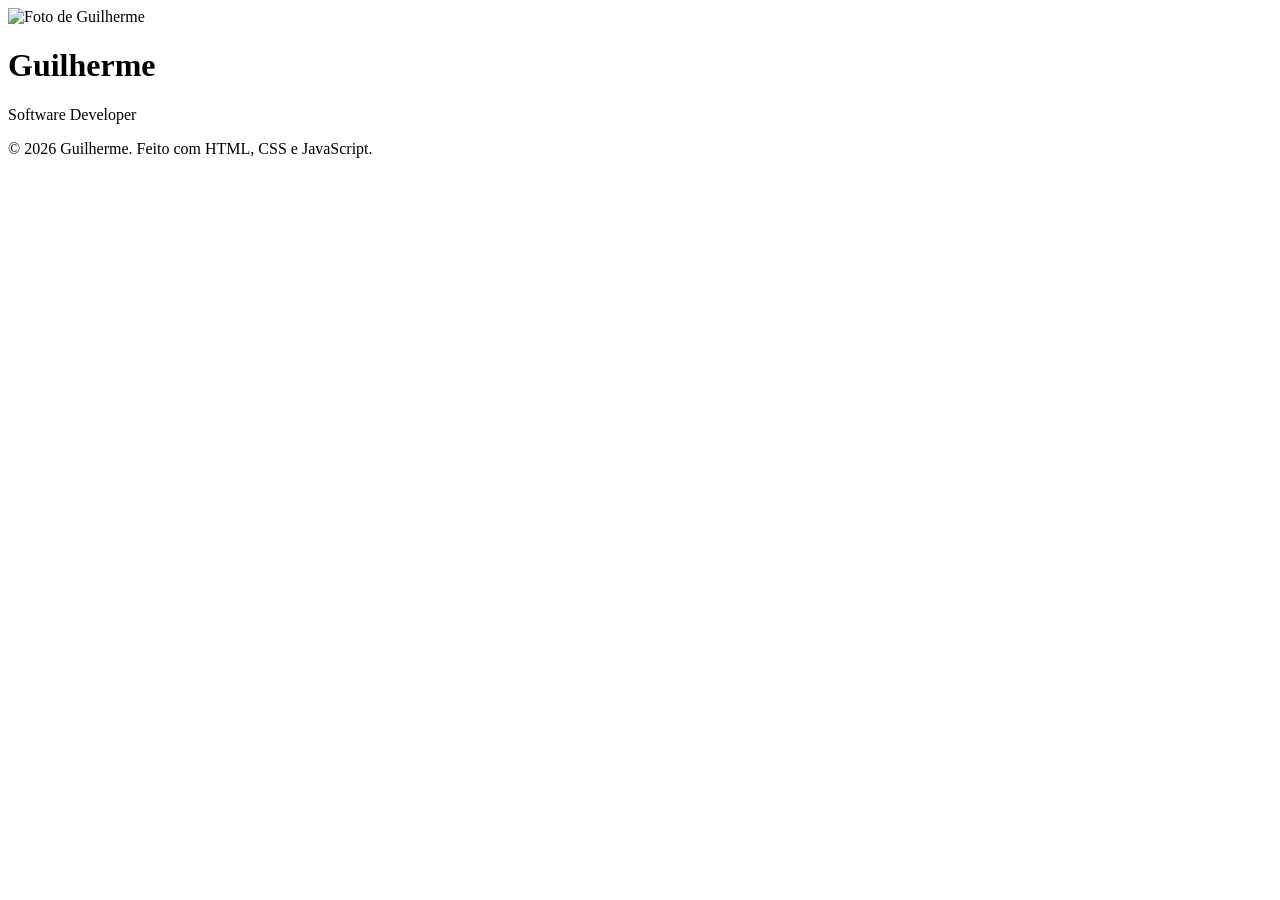
==== index.html @ 7a713609 "feat: adiciona estrutura inicial do LinkHub" ====
<!DOCTYPE html>
<html lang="pt-br">
<head>
  <meta charset="UTF-8">
  <meta name="viewport" content="width=device-width, initial-scale=1.0">
  <title>Guilherme - Links</title>
  <link rel="stylesheet" href="assets/css/style.css">
</head>
<body>
  <header>
    <img src="assets/img/foto-perfil.jpg" alt="Foto de Guilherme" id="foto-perfil"> <!-- TODO: a ser implementado depois-->
    <h1>Guilherme</h1>
    <p>Software Developer</p>
  </header>

  <main>
    <section id="lista-links" aria-label="Meus links">
      <!-- Preenchido via JavaScript -->
    </section>
  </main>

  <footer>
    <p>&copy; 2026 Guilherme. Feito com HTML, CSS e JavaScript.</p>
  </footer>

  <script src="assets/js/script.js"></script>
</body>
</html>
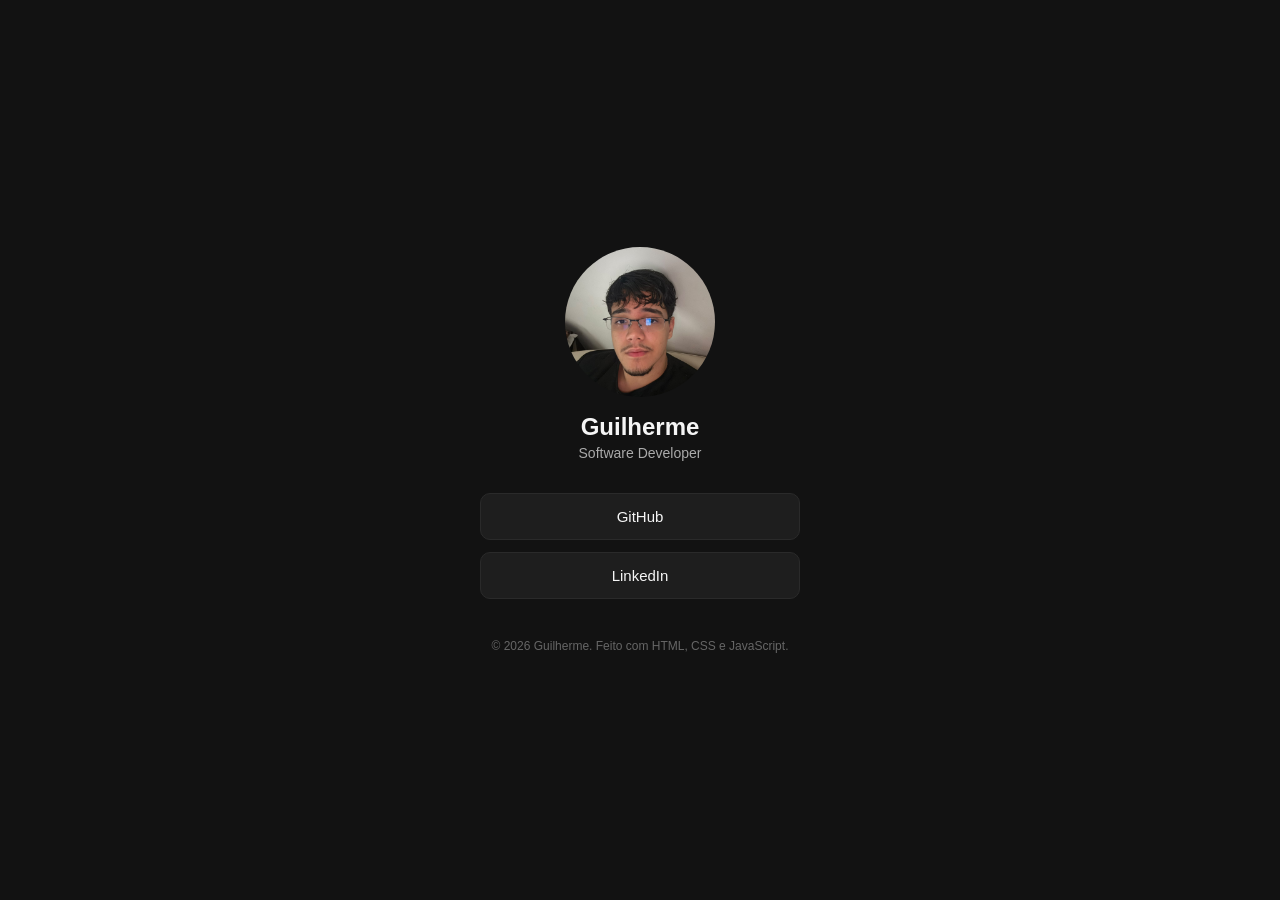
==== commit 2df0273d: "feat: adiciona foto de perfil real" ====
--- a/index.html
+++ b/index.html
@@ -8,14 +8,14 @@
 </head>
 <body>
   <header>
-    <img src="assets/img/foto-perfil.jpg" alt="Foto de Guilherme" id="foto-perfil"> <!-- TODO: a ser implementado depois-->
+    <img src="assets/img/foto-perfil.jpeg" alt="Foto de Guilherme" id="foto-perfil"> <!-- TODO: a ser implementado depois-->
     <h1>Guilherme</h1>
     <p>Software Developer</p>
   </header>
 
   <main>
     <section id="lista-links" aria-label="Meus links">
-      <!-- Preenchido via JavaScript -->
+      <!-- preenchido via javascript -->
     </section>
   </main>
 
--- a/assets/css/style.css
+++ b/assets/css/style.css
@@ -0,0 +1,75 @@
+* {
+  margin: 0;
+  padding: 0;
+  box-sizing: border-box;
+}
+
+body {
+  background-color: #121212;
+  color: #f5f5f5;
+  font-family: 'Segoe UI', Arial, sans-serif;
+  min-height: 100vh;
+  display: flex;
+  flex-direction: column;
+  align-items: center;
+  justify-content: center; /* alteração pra ficar ao meio (vertical), podendo dar erro com muitos links*/
+  padding: 40px 16px;
+}
+
+header {
+  text-align: center;
+  margin-bottom: 32px;
+}
+
+#foto-perfil {
+  width: 150px;
+  height: 150px;
+  border-radius: 50%;
+  object-fit: cover;
+  margin-bottom: 12px;
+}
+
+header h1 {
+  font-size: 24px;
+}
+
+header p {
+  color: #aaaaaa;
+  font-size: 14px;
+  margin-top: 4px;
+}
+
+main {
+  width: 100%;
+  max-width: 320px;
+}
+
+#lista-links {
+  display: flex;
+  flex-direction: column;
+  gap: 12px;
+}
+
+.botao-link {
+  display: block;
+  text-align: center;
+  background-color: #1e1e1e;
+  color: #f5f5f5;
+  text-decoration: none;
+  padding: 14px;
+  border-radius: 10px;
+  border: 1px solid #2a2a2a;
+  font-size: 15px;
+  transition: background-color 0.2s ease;
+}
+
+.botao-link:hover {
+  background-color: #2a2a2a;
+}
+
+footer {
+  margin-top: 40px;
+  text-align: center;
+  color: #666666;
+  font-size: 12px;
+}
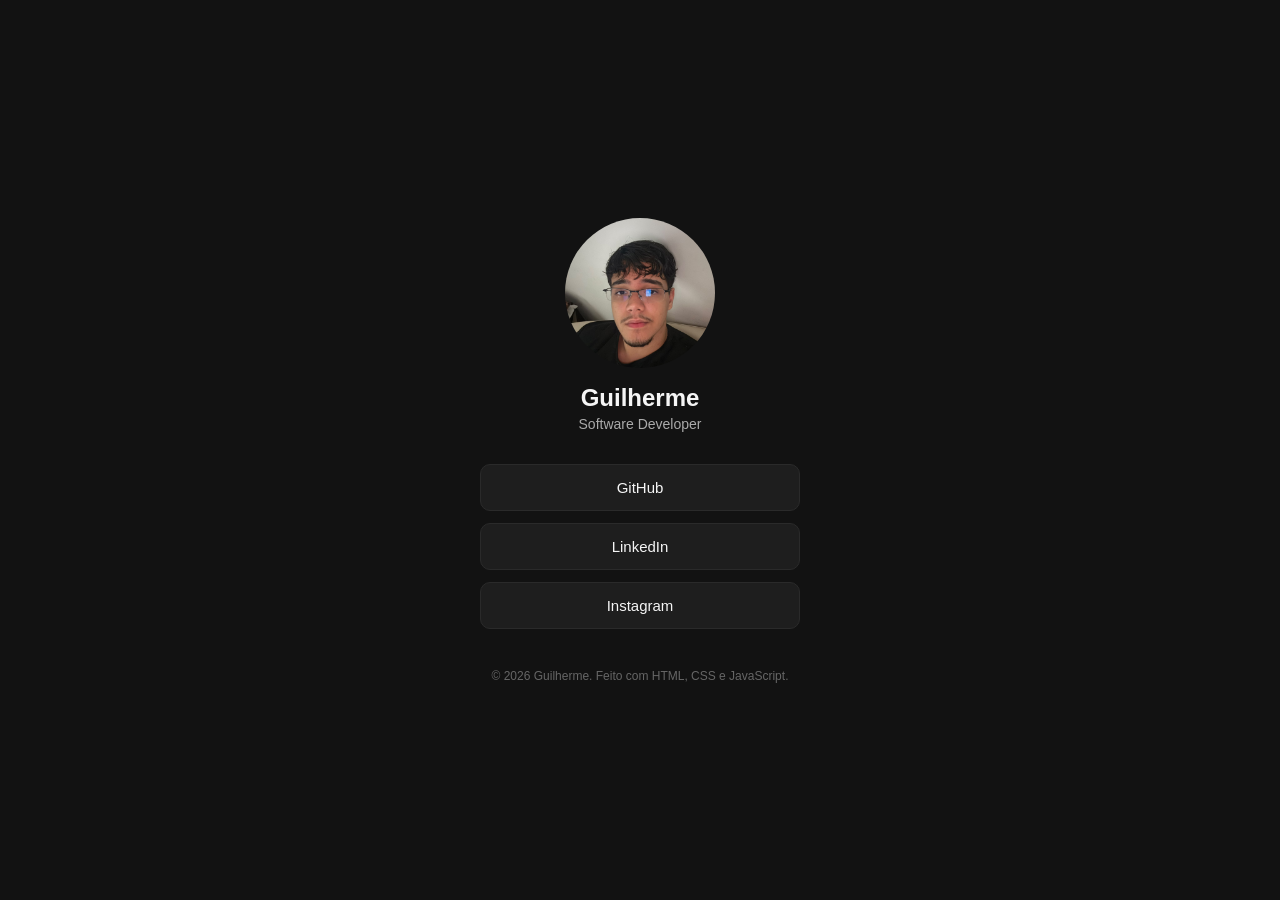
==== commit 97bf790d: "feat: filtra link da rede de origem pelo parametro da url" ====
--- a/index.html
+++ b/index.html
@@ -3,19 +3,29 @@
 <head>
   <meta charset="UTF-8">
   <meta name="viewport" content="width=device-width, initial-scale=1.0">
+
   <title>Guilherme - Links</title>
+  <meta name="description" content="Página pessoal de links de Guilherme, estudante de TI e desenvolvedor, linkhub.">
+  <meta property="og:title" content="Guilherme - Links">
+  <meta property="og:description" content="Meus links: GitHub, LinkedIn e portfólio.">
+  <meta property="og:type" content="website">
+
+  <link rel="icon" type="image/svg+xml" href="assets/img/favicon.svg">
+
+  <meta http-equiv="Content-Security-Policy" content="default-src 'self'">
+
   <link rel="stylesheet" href="assets/css/style.css">
 </head>
 <body>
   <header>
-    <img src="assets/img/foto-perfil.jpeg" alt="Foto de Guilherme" id="foto-perfil"> <!-- TODO: a ser implementado depois-->
+    <img src="assets/img/foto-perfil.jpeg" alt="Foto de Guilherme" id="foto-perfil">
     <h1>Guilherme</h1>
     <p>Software Developer</p>
   </header>
 
   <main>
     <section id="lista-links" aria-label="Meus links">
-      <!-- preenchido via javascript -->
+  
     </section>
   </main>
 
